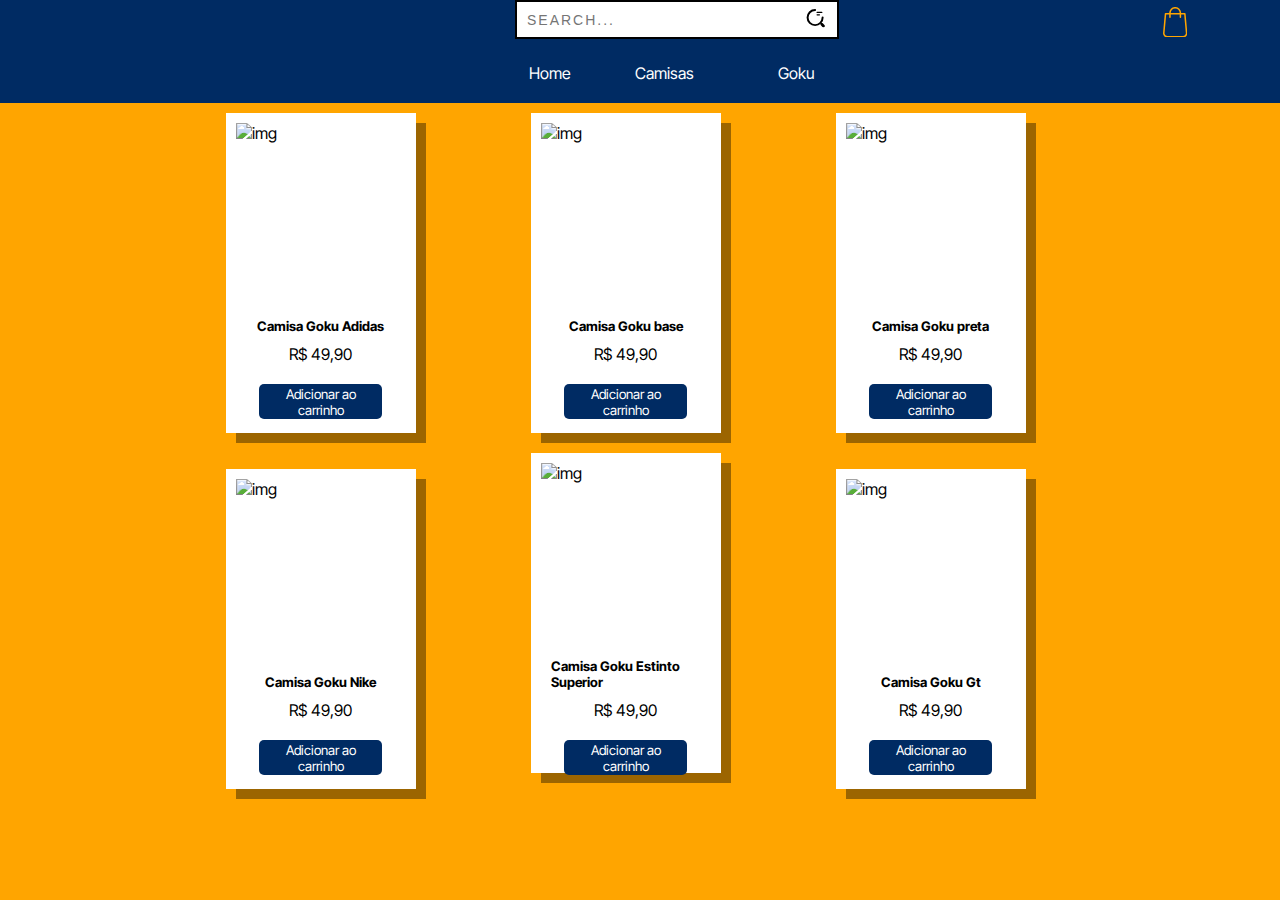
==== Projeto_goku/Main/index.html @ d360a273 "Atualização projeto: Carrinho" ====
<!DOCTYPE html>
<html lang="pt-BR">

<head>
  <meta charset="UTF-8">
  <meta name="viewport" content="width=device-width, initial-scale=1.0">
  <link rel="stylesheet" href="style.css">
  <title>Loja Goku</title>
  <script>
    window.adicionarAoCarrinho = function(idProduto) {
      let carrinho = localStorage.getItem('carrinho') ? JSON.parse(localStorage.getItem('carrinho')) : {};
      carrinho[idProduto] = (carrinho[idProduto] || 0) + 1;
      localStorage.setItem('carrinho', JSON.stringify(carrinho));
    }
  </script>
</head>

<body>
  <div class="search_button">

  
  <form class="form-inline my-2 my-lg-0">
    <div class="input-container">
      <input id="searchInput" type="text" name="text" class="input" placeholder="search...">
      <span class="icon">
        <svg width="19px" height="19px" viewBox="0 0 24 24" fill="none" xmlns="http://www.w3.org/2000/svg">
          <g id="SVGRepo_bgCarrier" stroke-width="0"></g>
          <g id="SVGRepo_tracerCarrier" stroke-linecap="round" stroke-linejoin="round"></g>
          <g id="SVGRepo_iconCarrier">
            <path opacity="1" d="M14 5H20" stroke="#000" stroke-width="1.5" stroke-linecap="round"
              stroke-linejoin="round"></path>
            <path opacity="1" d="M14 8H17" stroke="#000" stroke-width="1.5" stroke-linecap="round"
              stroke-linejoin="round"></path>
            <path d="M21 11.5C21 16.75 16.75 21 11.5 21C6.25 21 2 16.75 2 11.5C2 6.25 6.25 2 11.5 2" stroke="#000"
              stroke-width="2.5" stroke-linecap="round" stroke-linejoin="round"></path>
            <path opacity="1" d="M22 22L20 20" stroke="#000" stroke-width="3.5" stroke-linecap="round"
              stroke-linejoin="round"></path>
          </g>
        </svg>
      </span>
      <button class="btn-cart">
        <svg class="icon-cart" viewBox="0 0 24.38 30.52" height="30.52" width="24.38" xmlns="http://www.w3.org/2000/svg">
          <title>icon-cart</title>
          <path transform="translate(-3.62 -0.85)" d="M28,27.3,26.24,7.51a.75.75,0,0,0-.76-.69h-3.7a6,6,0,0,0-12,0H6.13a.76.76,0,0,0-.76.69L3.62,27.3v.07a4.29,4.29,0,0,0,4.52,4H23.48a4.29,4.29,0,0,0,4.52-4ZM15.81,2.37a4.47,4.47,0,0,1,4.46,4.45H11.35a4.47,4.47,0,0,1,4.46-4.45Zm7.67,27.48H8.13a2.79,2.79,0,0,1-3-2.45L6.83,8.34h3V11a.76.76,0,0,0,1.52,0V8.34h8.92V11a.76.76,0,0,0,1.52,0V8.34h3L26.48,27.4a2.79,2.79,0,0,1-3,2.44Zm0,0"></path>
        </svg>
      </button>
    </div>
  </div>
  </form>
  <nav class="navbar">
    <div class="collapse navbar-collapse" id="conteudoNavbarSuportado">
      <ul class="navbar-nav mr-auto"></ul>
      <a class="nav-link" href="#">Home</a>
      </ul>
      <ul class="navbar-nav mr-auto">
        <a class="nav-link" href="#"> Camisas </a>
      </ul>
      <ul>
        <a class="nav-link" href="#">Goku</a>
        
      </ul>
    </div>
    
  </nav>

  <div class="quadradao">
    <div class="card">
      <img class="card-img-goku" src="/Img/CamisaGokuAdidas.jpeg" alt="img">
      <div class="card-body">
        <h5 class="card-title">Camisa Goku Adidas</h5>
        <p class="card-text">R$ 49,90</p>
        <button id="produto1" onclick="adicionarAoCarrinho('produto1')" class="btn btn-primary">Adicionar ao carrinho</button>
      </div>
    </div>

    <div class="card">
      <img class="card-img-goku" src="/Img/Camisa Goku uniforme.jpeg" alt="img">
     <div class="card-body">
        <h5 class="card-title">Camisa Goku base</h5>
        <p class="card-text">R$ 49,90</p>
        <button id="produto2" onclick="adicionarAoCarrinho('produto2')" class="btn btn-primary">Adicionar ao carrinho</button>
      </div>
    </div>


  <div class="card">
    <img class="card-img-goku" src="/Img/Camisa Goku PB.jpg" alt="img">
    <div class="card-body">
      <h5 class="card-title">Camisa Goku preta</h5>
      <p class="card-text">R$ 49,90</p>
      <button id="produto3" onclick="adicionarAoCarrinho('produto3')" class="btn btn-primary">Adicionar ao carrinho</button>
    </div>
  </div>
  
  <div class="card">
    <img class="card-img-goku" src="/Img/Camisa goku nike.jpeg" alt="img">
    <div class="card-body">
      <h5 class="card-title">Camisa Goku Nike</h5>
      <p class="card-text">R$ 49,90</p>
      <button id="produto4" onclick="adicionarAoCarrinho('produto4')" class="btn btn-primary">Adicionar ao carrinho</button>
    </div>
    </div>
    
    <div class="card">
      <img class="card-img-goku" src="/Img/Camisa Goku pensando.jpg" alt="img">
      <div class="card-body">
        <h5 class="card-title">Camisa Goku Estinto Superior</h5>
        <p class="card-text">R$ 49,90</p>
        <button id="produto5" onclick="adicionarAoCarrinho('produto5')" class="btn btn-primary">Adicionar ao carrinho</button>
      </div>
    </div>
    
    <div class="card">
      <img class="card-img-goku" src="/Img/Camisa goku com rabo.jpg" alt="img">
      <div class="card-body">
        <h5 class="card-title">Camisa Goku Gt</h5>
        <p class="card-text">R$ 49,90</p>
        <button id="produto6" onclick="adicionarAoCarrinho('produto6')" class="btn btn-primary">Adicionar ao carrinho</button>
      </div>
    </div>
  </div>
  
  <script type="module" src="index.js"></script>
</body>

</html>
---- Projeto_goku/Main/style.css ----
@import url('https://fonts.googleapis.com/css2?family=Inter+Tight:ital,wght@0,100..900;1,100..900&display=swap');

body {
    margin: 0px;
    font-family: "Inter Tight", sans-serif;
    background-color: orange;
    height: 100%;
}

img {
    width: 180px;
    justify-content: center;
    align-items: center;
}

ul {
    display: inline-block;
    margin: 0px 20px 20px;
}

nav {
    width: 100%;
    background-color: rgb(0, 43, 99);
    display: flex;
    align-items: center;
    justify-content: center;
}

nav .nav-link {
    text-decoration: none;
}

.navbar a {
    color: white;
    background-color: rgb(0, 43, 99);
}

.navbar a:hover {
    color: orange;
}

.card{
    display: inline-block;
    border: 2px;
    justify-content: center;
    width: 170px;
    height: 300px;
    padding: 10px;
    margin: 10px 5%;
    background-color: rgb(255, 255, 255);
    box-shadow: #00000063 10px 10px;
}

.card button {
    color: white;
    background-color: rgb(0, 43, 99);
    justify-content: center;
    display: flex;
    align-items: center;
    margin: 20px 14%;
    height: 35px;
    border: none;
    border-radius: 5px;
    font-family: "Inter Tight", sans-serif;
}

.card h5 {
    margin: 10px;
    justify-content: center;
    display: flex;
}

.card p {
    margin: 10px;
    justify-content: center;
    display: flex;
}

.card-img-goku {
    height: 185px;
    width: 150px;
    justify-content: center;
    display: flex;
    align-items: center;
}

.card button:hover {
    background-color: rgb(0, 14, 92);
    color: orange;
}

.quadradao {
    padding-left: 170px;
    justify-content: center;
    display: block;
    align-items: center;
}

form {
    justify-content: center;
    width: 100%;
    align-items: center;
    display: flex;
    background-color: rgb(0, 43, 99);
}

form button {
    border: none;
    background-color: rgb(0, 43, 99);
}

form img {
    margin: 5px;
    width: 30px;
    height: 30px;
    display: flex;
    justify-items: center;
    align-items: center;
}

form input {
    width: 30%;
}

.sacola {
    width: 40px;
    height: 40px;
}

.pesquisa {
    height: 30px;
    border: none;
    border-radius: 5px;
    background-color: rgba(255, 255, 255, 0.979);
}


.input-container {
    width: 300px;
    margin-bottom: 20px;
    position: relative;
    left: 185px;
}

.icon {
    position: absolute;
    right: 150px;
    top: calc(50% + 5px);
    transform: translateY(calc(-50% - 5px));
}

.input {
    width: 100%;
    height: 15px;
    padding: 10px;
    transition: .2s linear;
    border: 2.5px solid black;
    font-size: 14px;
    text-transform: uppercase;
    letter-spacing: 2px;
    right: 160px;
    position: relative;
}

.input:focus {
    outline: none;
    border: 0.5px solid black;
    box-shadow: -5px -5px 0px black;
}

.input-container:hover>.icon {
    animation: anim 1s linear infinite;
}

@keyframes anim {

    0%,
    100% {
        transform: translateY(calc(-50% - 5px)) scale(1);
    }

    50% {
        transform: translateY(calc(-50% - 5px)) scale(1.1);
    }
}


.h2Carrinho {
    font-size: 20px;
    position: relative;
    left: 500px;
    color: white;
}

.cta {
    border: none;
    background: none;
    cursor: pointer;
    position: relative;
    left: 35%;
}
.cta span {
    padding-bottom: 7px;
    letter-spacing: 4px;
    font-size: 14px;
    padding-right: px;
    text-transform: uppercase;
}

.cta svg {
    transform: translateX(-8px);
    transition: all 0.3s ease;
}

.cta:hover svg {
    transform: translateX(0);
}

.cta:active svg {
    transform: scale(0.9);
}

.hover-underline-animation {
    position: relative;
    color: white;
    padding-bottom: 20px;
}

.hover-underline-animation:after {
    content: "";
    position: absolute;
    width: 100%;
    transform: scaleX(0);
    height: 2px;
    bottom: 0;
    left: 0;
    background-color: #000000;
    transform-origin: bottom right;
    transition: transform 0.25s ease-out;
}

.cta:hover .hover-underline-animation:after {
    transform: scaleX(1);
    transform-origin: bottom left;
}

#carrinhoLabel{
    position: relative;
    left: 1200px;
    bottom: 700px;
    margin: 0;
}

#carrinhoLabel ul{
    width: 137px;
    display: absolute;
    position: relative;
    left: 430px;
    list-style: none;
    font-family: "Inter Tight", sans-serif;
}

.btn-cart {
    display: flex;
    align-items: center;
    justify-content: center;
    width: 50px;
    height: 50px;
    border-radius: 10px;
    border: none;
    background-color: transparent;
    position:absolute;
    top: -8%;
    right: -100%;
    width: 200px;
  }
  
  .btn-cart::after {
    content: attr(data-quantity);
    width: fit-content;
    height: fit-content;
    position: absolute;
    font-size: 15px;
    color: white;
    font-family: 'Lucida Sans', 'Lucida Sans Regular', 'Lucida Grande', 'Lucida Sans Unicode', Geneva, Verdana, sans-serif;
    opacity: 0;
    visibility: hidden;
    transition: .2s linear;
    top: 115%;
  }
  
  .icon-cart {
    width: 24.38px;
    height: 30.52px;
    transition: .2s linear;
  }
  
  .icon-cart path {
    fill: orange;
    transition: .2s linear;
  }
  
  .btn-cart:hover > .icon-cart {
    transform: scale(1.2);
  }
  
  .btn-cart:hover > .icon-cart path {
    fill: cyan;
  }
  
  .btn-cart:hover::after {
    visibility: visible;
    opacity: 1;
    top: 105%;
  }
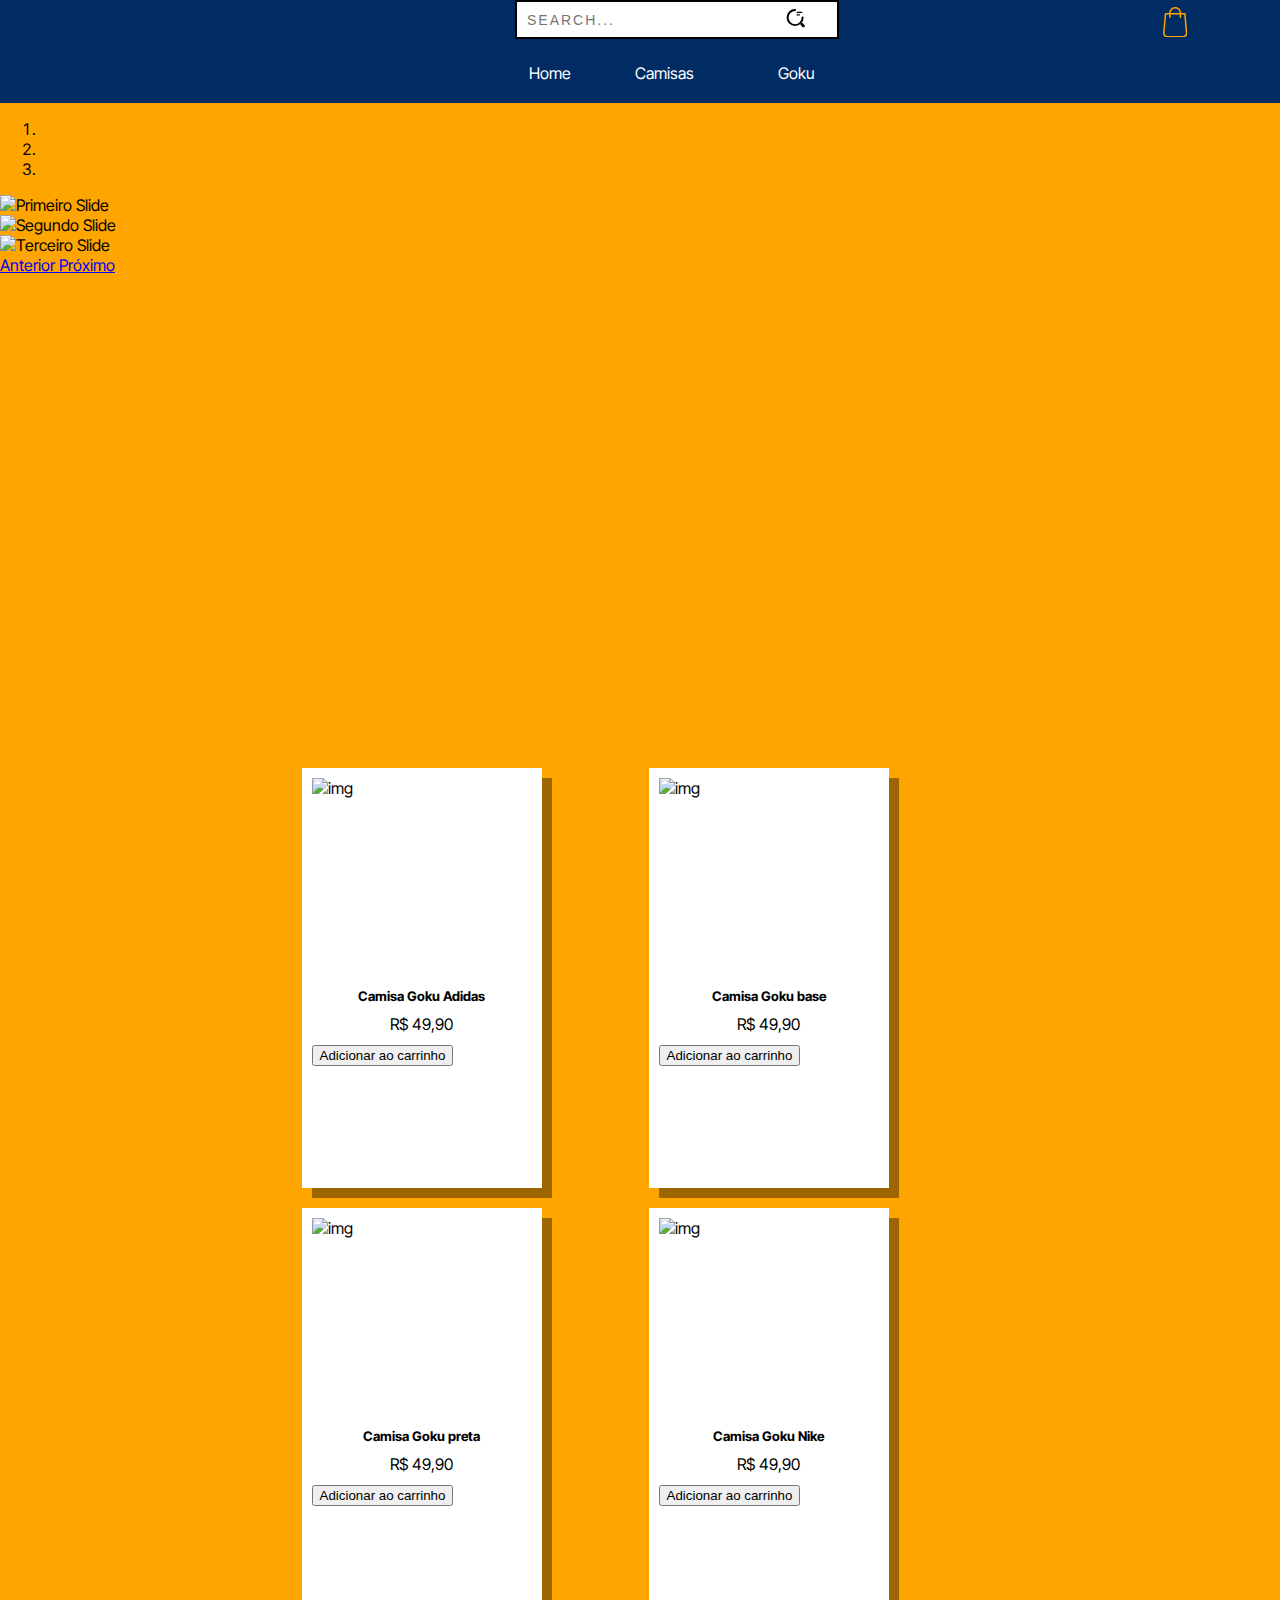
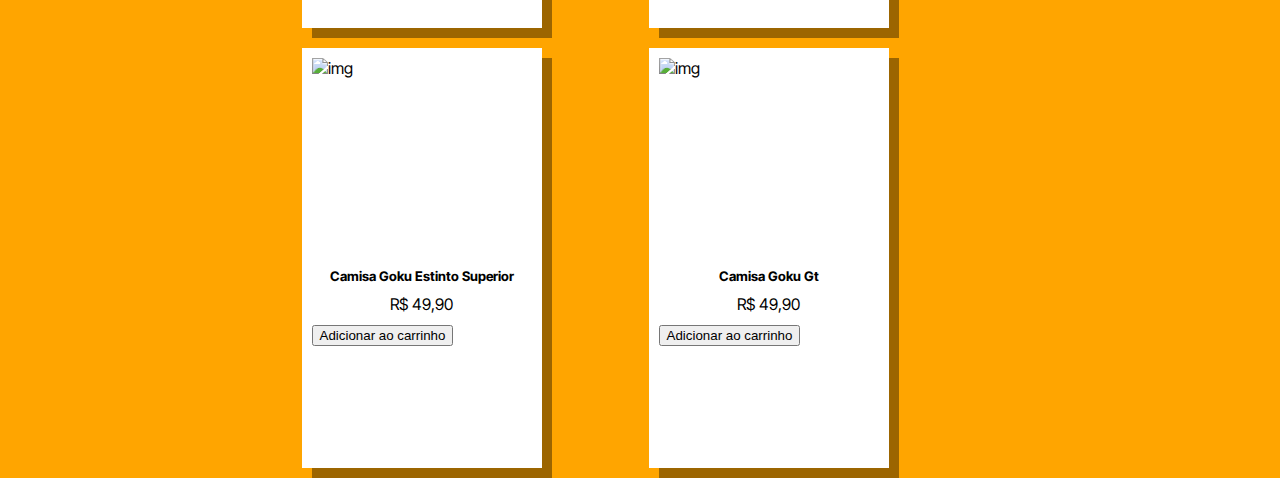
==== commit b492a5c8: "Arrumando o index" ====
--- a/Projeto_goku/Main/index.html
+++ b/Projeto_goku/Main/index.html
@@ -4,6 +4,7 @@
 <head>
   <meta charset="UTF-8">
   <meta name="viewport" content="width=device-width, initial-scale=1.0">
+  <link rel="stylesheet" href="https://stackpath.bootstrapcdn.com/bootstrap/4.1.3/css/bootstrap.min.css" integrity="sha384-MCw98/SFnGE8fJT3GXwEOngsV7Zt27NXFoaoApmYm81iuXoPkFOJwJ8ERdknLPMO" crossorigin="anonymous">
   <link rel="stylesheet" href="style.css">
   <title>Loja Goku</title>
   <script>
@@ -12,30 +13,29 @@
       carrinho[idProduto] = (carrinho[idProduto] || 0) + 1;
       localStorage.setItem('carrinho', JSON.stringify(carrinho));
     }
-  </script>
+    </script>
 </head>
 
 <body>
   <div class="search_button">
 
-  
-  <form class="form-inline my-2 my-lg-0">
-    <div class="input-container">
-      <input id="searchInput" type="text" name="text" class="input" placeholder="search...">
-      <span class="icon">
-        <svg width="19px" height="19px" viewBox="0 0 24 24" fill="none" xmlns="http://www.w3.org/2000/svg">
-          <g id="SVGRepo_bgCarrier" stroke-width="0"></g>
-          <g id="SVGRepo_tracerCarrier" stroke-linecap="round" stroke-linejoin="round"></g>
-          <g id="SVGRepo_iconCarrier">
-            <path opacity="1" d="M14 5H20" stroke="#000" stroke-width="1.5" stroke-linecap="round"
+    <form class="form-inline my-2 my-lg-0">
+      <div class="input-container">
+        <input id="searchInput" type="text" name="text" class="input" placeholder="search...">
+        <span class="icon">
+          <svg width="19px" height="19px" viewBox="0 0 24 24" fill="none" xmlns="http://www.w3.org/2000/svg">
+            <g id="SVGRepo_bgCarrier" stroke-width="0"></g>
+            <g id="SVGRepo_tracerCarrier" stroke-linecap="round" stroke-linejoin="round"></g>
+            <g id="SVGRepo_iconCarrier">
+              <path opacity="1" d="M14 5H20" stroke="#000" stroke-width="1.5" stroke-linecap="round"
               stroke-linejoin="round"></path>
-            <path opacity="1" d="M14 8H17" stroke="#000" stroke-width="1.5" stroke-linecap="round"
+              <path opacity="1" d="M14 8H17" stroke="#000" stroke-width="1.5" stroke-linecap="round"
               stroke-linejoin="round"></path>
-            <path d="M21 11.5C21 16.75 16.75 21 11.5 21C6.25 21 2 16.75 2 11.5C2 6.25 6.25 2 11.5 2" stroke="#000"
+              <path d="M21 11.5C21 16.75 16.75 21 11.5 21C6.25 21 2 16.75 2 11.5C2 6.25 6.25 2 11.5 2" stroke="#000"
               stroke-width="2.5" stroke-linecap="round" stroke-linejoin="round"></path>
-            <path opacity="1" d="M22 22L20 20" stroke="#000" stroke-width="3.5" stroke-linecap="round"
+              <path opacity="1" d="M22 22L20 20" stroke="#000" stroke-width="3.5" stroke-linecap="round"
               stroke-linejoin="round"></path>
-          </g>
+            </g>
         </svg>
       </span>
       <button class="btn-cart">
@@ -46,11 +46,11 @@
       </button>
     </div>
   </div>
-  </form>
-  <nav class="navbar">
-    <div class="collapse navbar-collapse" id="conteudoNavbarSuportado">
-      <ul class="navbar-nav mr-auto"></ul>
-      <a class="nav-link" href="#">Home</a>
+</form>
+<nav class="navbar">
+  <div class="collapse navbar-collapse" id="conteudoNavbarSuportado">
+    <ul class="navbar-nav mr-auto"></ul>
+    <a class="nav-link" href="#">Home</a>
       </ul>
       <ul class="navbar-nav mr-auto">
         <a class="nav-link" href="#"> Camisas </a>
@@ -62,6 +62,33 @@
     </div>
     
   </nav>
+
+<div id="carousel" class="carousel slide" data-ride="carousel">
+  <ol class="carousel-indicators">
+    <li data-target="#carousel" data-slide-to="0" class="active"></li>
+    <li data-target="#carousel" data-slide-to="1"></li>
+    <li data-target="#carousel" data-slide-to="2"></li>
+  </ol>
+  <div class="carousel-inner">
+    <div class="carousel-item active">
+      <img class="d-block w-100" src="/Img/Carroussell_vegeta.jpg" alt="Primeiro Slide">
+    </div>
+    <div class="carousel-item">
+      <img class="d-block w-100" src="/Img/Carroussell_goku+vegeta.jpg" alt="Segundo Slide">
+    </div>
+    <div class="carousel-item">
+      <img class="d-block w-100" src="/Img/caneca_goku.jpg" alt="Terceiro Slide">
+    </div>
+  </div>
+  <a class="carousel-control-prev" href="#carousel" role="button" data-slide="prev">
+    <span class="carousel-control-prev-icon" aria-hidden="true"></span>
+    <span class="sr-only">Anterior</span>
+  </a>
+  <a class="carousel-control-next" href="#carousel" role="button" data-slide="next">
+    <span class="carousel-control-next-icon" aria-hidden="true"></span>
+    <span class="sr-only">Próximo</span>
+  </a>
+</div>
 
   <div class="quadradao">
     <div class="card">
@@ -78,7 +105,7 @@
      <div class="card-body">
         <h5 class="card-title">Camisa Goku base</h5>
         <p class="card-text">R$ 49,90</p>
-        <button id="produto2" onclick="adicionarAoCarrinho('produto2')" class="btn btn-primary">Adicionar ao carrinho</button>
+        <button id="produto2" onclick="adicionarAoCarrinho('produto2')"  class="btn btn-primary">Adicionar ao carrinho</button>
       </div>
     </div>
 
@@ -121,6 +148,10 @@
   </div>
   
   <script type="module" src="index.js"></script>
+
+<script src="https://code.jquery.com/jquery-3.3.1.slim.min.js" integrity="sha384-q8i/X+965DzO0rT7abK41JStQIAqVgRVzpbzo5smXKp4YfRvH+8abtTE1Pi6jizo" crossorigin="anonymous"></script>
+<script src="https://cdnjs.cloudflare.com/ajax/libs/popper.js/1.14.3/umd/popper.min.js" integrity="sha384-ZMP7rVo3mIykV+2+9J3UJ46jBk0WLaUAdn689aCwoqbBJiSnjAK/l8WvCWPIPm49" crossorigin="anonymous"></script>
+<script src="https://stackpath.bootstrapcdn.com/bootstrap/4.1.3/js/bootstrap.min.js" integrity="sha384-ChfqqxuZUCnJSK3+MXmPNIyE6ZbWh2IMqE241rYiqJxyMiZ6OW/JmZQ5stwEULTy" crossorigin="anonymous"></script>
 </body>
 
 </html>--- a/Projeto_goku/Main/style.css
+++ b/Projeto_goku/Main/style.css
@@ -39,31 +39,37 @@
     color: orange;
 }
 
+.carousel{
+    width: 1300px;
+    height: 600px;
+    display: inline-block;
+    top: 50px;
+    left: 150px;
+    margin-bottom: 55px;
+    
+}
+
+.carousel img{
+    width: 1000px;
+    height: 600px;
+    background: no-repeat center;
+    background-size: cover;   
+}
+
+
 .card{
     display: inline-block;
     border: 2px;
     justify-content: center;
-    width: 170px;
-    height: 300px;
+    width: 220px;
+    height: 400px;
     padding: 10px;
     margin: 10px 5%;
+    position: relative;
     background-color: rgb(255, 255, 255);
     box-shadow: #00000063 10px 10px;
 }
 
-.card button {
-    color: white;
-    background-color: rgb(0, 43, 99);
-    justify-content: center;
-    display: flex;
-    align-items: center;
-    margin: 20px 14%;
-    height: 35px;
-    border: none;
-    border-radius: 5px;
-    font-family: "Inter Tight", sans-serif;
-}
-
 .card h5 {
     margin: 10px;
     justify-content: center;
@@ -77,8 +83,8 @@
 }
 
 .card-img-goku {
-    height: 185px;
-    width: 150px;
+    height: 200px;
+    width: 200px;
     justify-content: center;
     display: flex;
     align-items: center;
@@ -90,10 +96,11 @@
 }
 
 .quadradao {
-    padding-left: 170px;
+    padding-left: 250px;
     justify-content: center;
     display: block;
     align-items: center;
+
 }
 
 form {
@@ -128,7 +135,7 @@
 }
 
 .pesquisa {
-    height: 30px;
+    height: 100px;
     border: none;
     border-radius: 5px;
     background-color: rgba(255, 255, 255, 0.979);
@@ -144,7 +151,7 @@
 
 .icon {
     position: absolute;
-    right: 150px;
+    right: 170px;
     top: calc(50% + 5px);
     transform: translateY(calc(-50% - 5px));
 }
